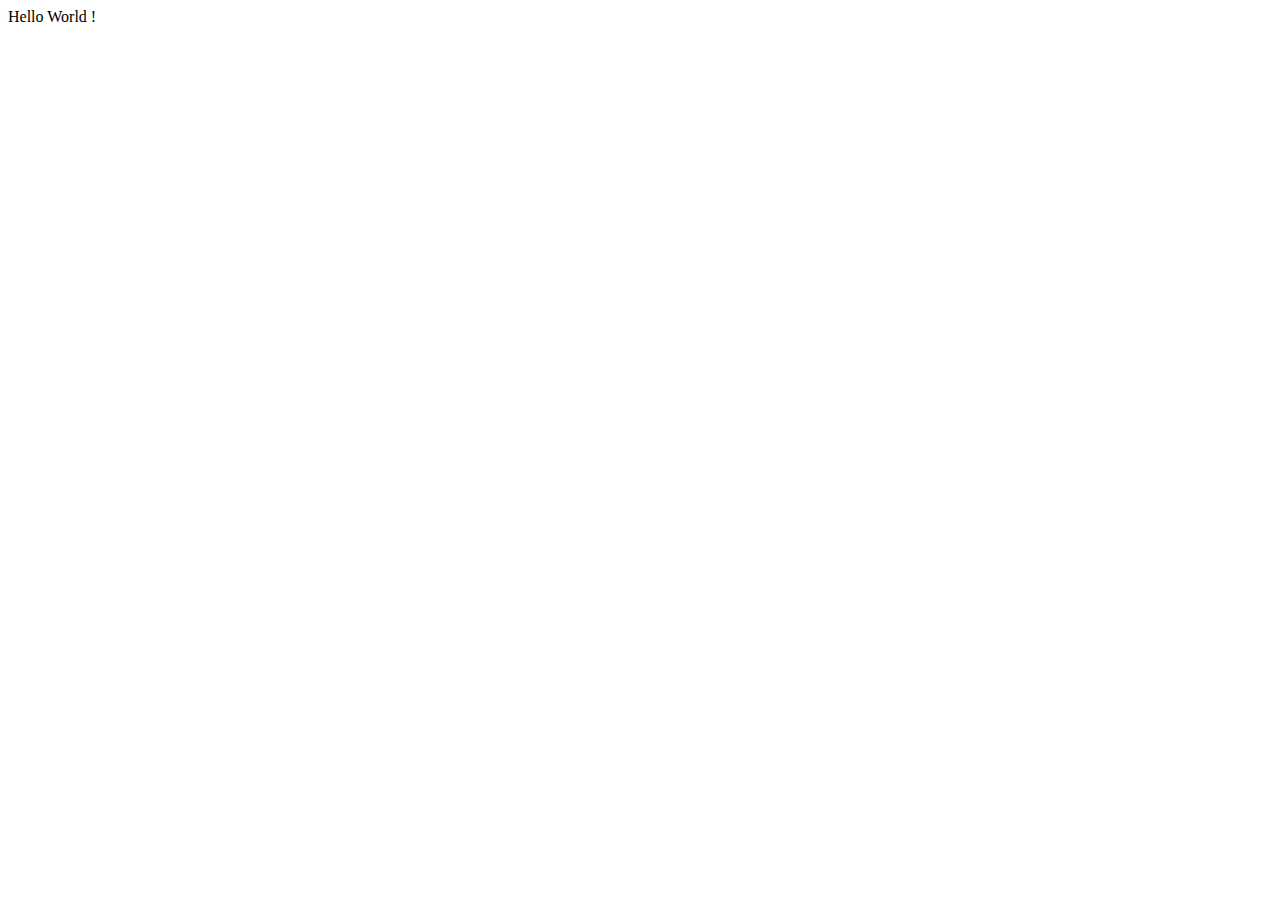
==== index.html @ 378b946c "initialisation du depot" ====
<!DOCTYPE html>
<html lang="en">
<head>
    <meta charset="UTF-8">
    <meta name="viewport" content="width=device-width, initial-scale=1.0">
    <title>Document</title>
</head>
<body>
    Hello World !
</body>
</html>
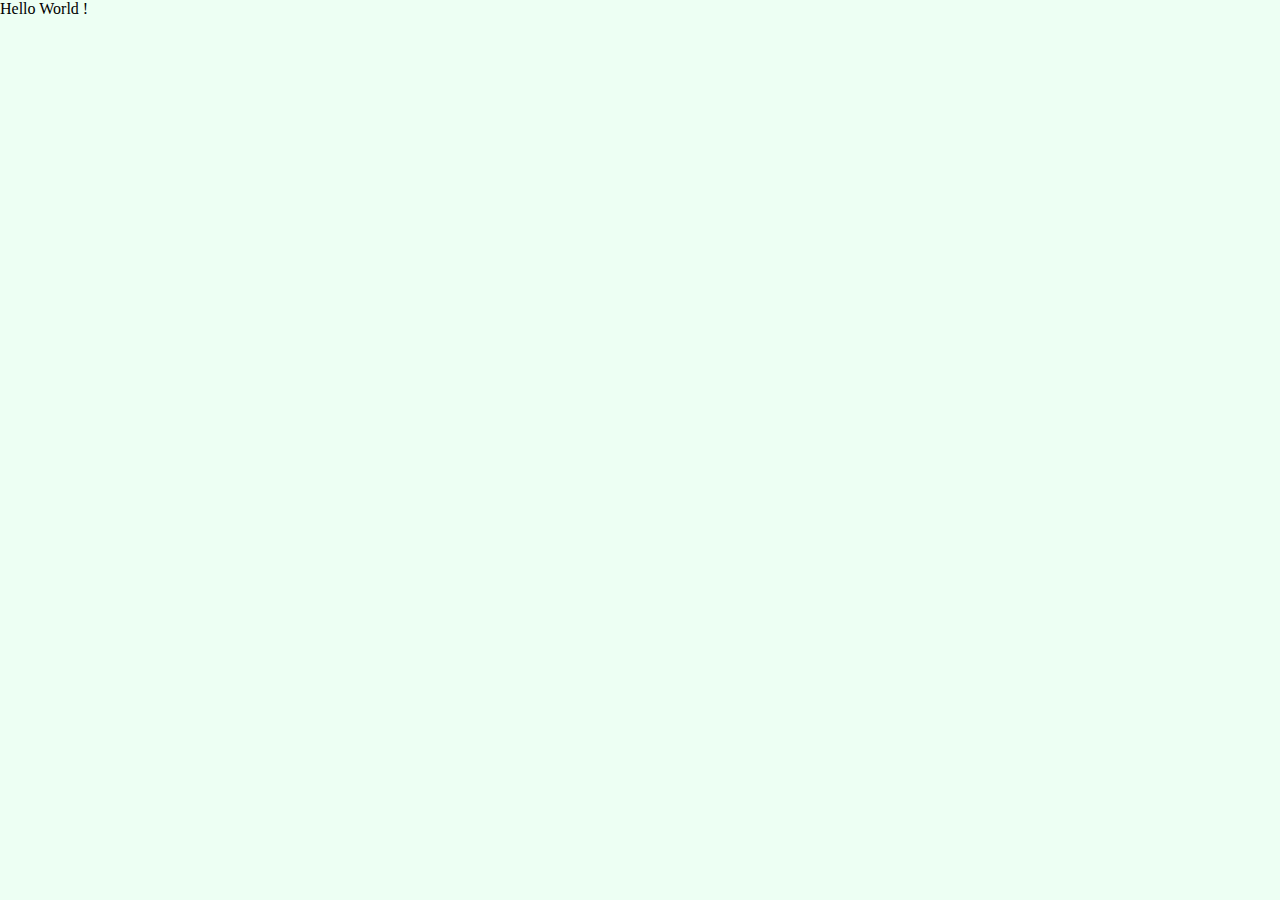
==== commit e9466c8f: "création de la structure du projet" ====
--- a/index.html
+++ b/index.html
@@ -3,6 +3,7 @@
 <head>
     <meta charset="UTF-8">
     <meta name="viewport" content="width=device-width, initial-scale=1.0">
+    <link rel="stylesheet" href="css/style.css">
     <title>Document</title>
 </head>
 <body>
--- a/css/style.css
+++ b/css/style.css
@@ -0,0 +1,80 @@
+:root{
+    --background-color: #EDFFF3;
+    --primary-color: #43A37B;
+}
+
+body{
+    background-color: var(--background-color);
+    padding: 0;
+    margin: 0;
+}
+h1{
+    text-align: center;
+}
+.form-login{
+    width: 40%;
+    margin: auto;
+    display: flex;
+    justify-content: center;
+    align-items: center;
+    flex-direction: column;
+    border-radius: 5px;
+    box-shadow: 1px 1px 8px gray;
+    background-color: white;
+}
+.head-login{
+    background-color: var(--primary-color);
+    width: 100%;
+    border-radius: 5px 5px 0px 0px;
+}
+.head-login p{
+    color: white;
+    text-align: center;
+    font-size: 24px;
+}
+.form-input{
+    width: 100%;
+    display: flex;
+    flex-direction: column;
+    justify-content: start;
+    margin-top: 10px;
+    margin-bottom: 10px;
+}
+label{
+    font-family: "Roboto", sans-serif;
+    font-size: 14px;
+    font-weight: bold;
+    margin-bottom: 5px;
+}
+input{
+    width: 100%;
+    padding: 5px;
+    border: 2px solid black;
+    border-radius: 5px;
+}
+input:focus{
+    border: 2px solid #417690;
+    background-color: var(--background-color);
+}
+form{
+    width: 80%;
+    display: flex;
+    flex-direction: column;
+    align-items: center;
+}
+.submit-button input {
+    border: none;
+    background-color: var(--primary-color);
+    color: white;
+    font-weight: bold;
+    padding: 10px;
+}
+.error-message {
+    color: red;
+    text-align: center
+}
+.go-page{
+    text-align: center;
+    color: black;
+    font-size: 18px;
+}
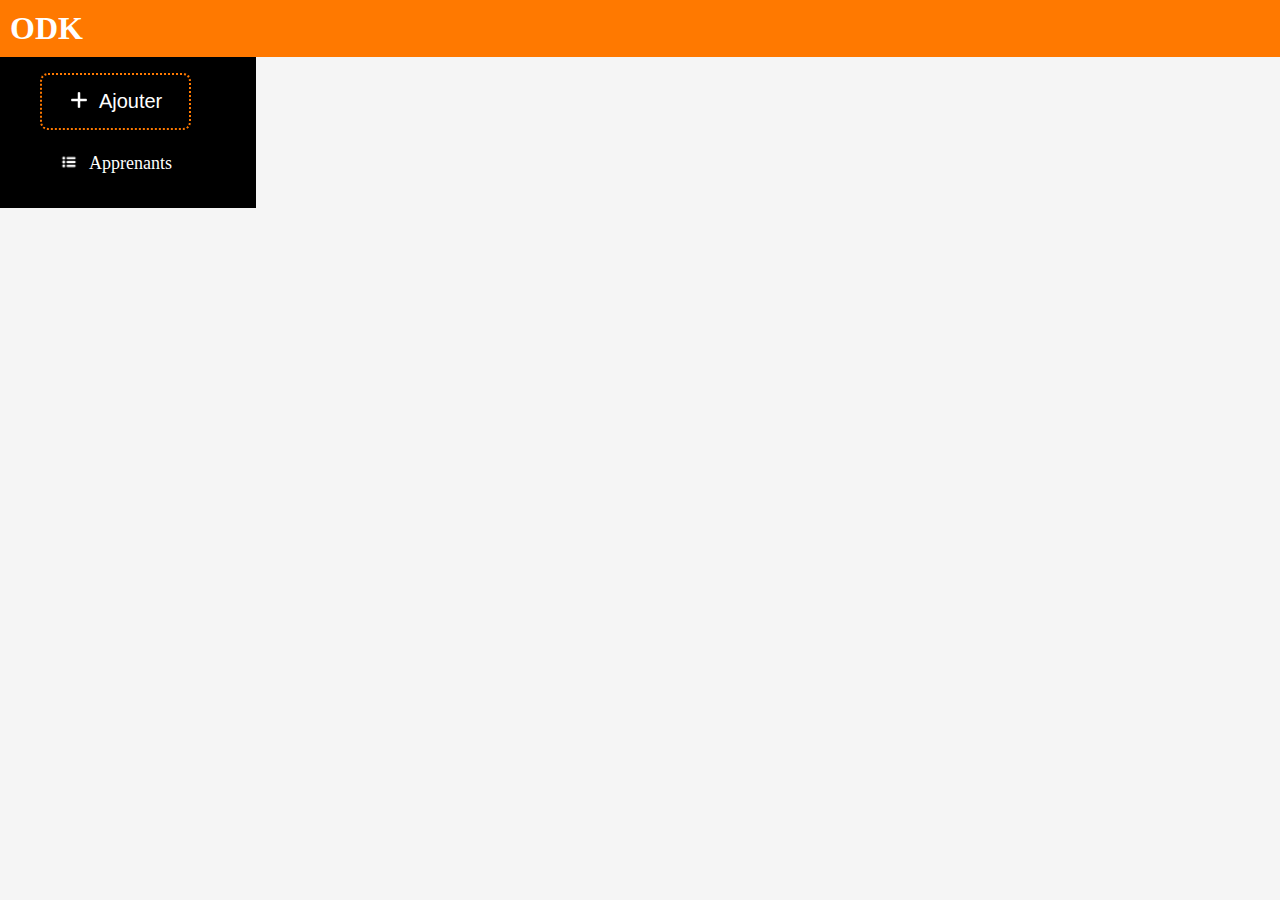
==== commit bc29e070: "debut de la creation du menu de la page" ====
--- a/index.html
+++ b/index.html
@@ -1,12 +1,48 @@
 <!DOCTYPE html>
 <html lang="en">
+
 <head>
     <meta charset="UTF-8">
     <meta name="viewport" content="width=device-width, initial-scale=1.0">
     <link rel="stylesheet" href="css/style.css">
     <title>Document</title>
 </head>
+
 <body>
-    Hello World !
+    <header class="header-page">
+        <!-- Entête  de la page -->
+        <h1>ODK</h1>
+    </header>
+    <main>
+        <nav>
+            <!-- barre de navigation -->
+            <ul>
+                <li>
+                    <button class="button-add">
+                        <div>
+                            <img src="media/icons/add.png" alt=""  class="icon-add">
+                        </div>
+                       <div>
+                        <p>Ajouter</p>
+                       </div>
+                    </button>
+                </li>
+                <li>
+                    <div class="link-title">
+                        <div>
+                            <a href="#"><img src="media/icons/list.png" alt="" class="icon-add"></a>
+                        </div>
+                        <div>
+                            <p><a href="#" class="button-list-app">Apprenants</a></p>
+                        </div>
+                    </div>
+                </li>
+            </ul>
+        </nav>
+        <section class="main">
+            <!-- Contenue principal de la page -->
+        </section>
+    </main>
 </body>
+
 </html>--- a/css/style.css
+++ b/css/style.css
@@ -1,17 +1,92 @@
-:root{
-    --background-color: #EDFFF3;
-    --primary-color: #43A37B;
+:root {
+    --background-color: #F5F5F5;
+    --primary-color: #FF7900;
+    --botton-color: #3487FF;
 }
 
-body{
+body {
     background-color: var(--background-color);
     padding: 0;
     margin: 0;
 }
-h1{
+
+.header-page {
+    background-color: var(--primary-color);
+    height: 10%;
+    margin: 0;
+    padding: 10px 10px;
+}
+
+.header-page h1 {
+    margin: 0;
+    text-align: left;
+    color: white;
+}
+
+nav {
+    background-color: black;
+    width: 20%;
+    height: 100%;
+    margin: -10;
+}
+
+nav p {
+    color: white;
+}
+
+nav a {
+    text-decoration: none;
+    color: white;
+}
+
+li {
+    list-style-type: none;
+    margin-top: 5px;
+}
+
+main {
+    display: flex;
+}
+
+.button-add {
+    background-color: black;
+    border: 2px dotted var(--primary-color);
+    padding: 20px;
+    border-radius: 8px;
+    width: 70%;
+    padding: 15px 2px;
+    display: flex;
+    justify-content: center;
+    align-items: center;
+}
+
+.button-add p {
+    font-size: 20px;
+    padding: 0;
+    margin: 0;
+}
+
+.icon-add {
+    width: 20px;
+    padding-right: 10px;
+}
+
+.link-title {
+    display: flex;
+    justify-content: center;
+    align-items: center;
+    width: 70%;
+}
+
+.link-title p {
+    font-size: 18px;
+}
+
+h1 {
     text-align: center;
 }
-.form-login{
+
+.form-login {
     width: 40%;
     margin: auto;
     display: flex;
@@ -22,17 +97,20 @@
     box-shadow: 1px 1px 8px gray;
     background-color: white;
 }
-.head-login{
+
+.head-login {
     background-color: var(--primary-color);
     width: 100%;
     border-radius: 5px 5px 0px 0px;
 }
-.head-login p{
+
+.head-login p {
     color: white;
     text-align: center;
     font-size: 24px;
 }
-.form-input{
+
+.form-input {
     width: 100%;
     display: flex;
     flex-direction: column;
@@ -40,28 +118,33 @@
     margin-top: 10px;
     margin-bottom: 10px;
 }
-label{
+
+label {
     font-family: "Roboto", sans-serif;
     font-size: 14px;
     font-weight: bold;
     margin-bottom: 5px;
 }
-input{
+
+input {
     width: 100%;
     padding: 5px;
     border: 2px solid black;
     border-radius: 5px;
 }
-input:focus{
+
+input:focus {
     border: 2px solid #417690;
     background-color: var(--background-color);
 }
-form{
+
+form {
     width: 80%;
     display: flex;
     flex-direction: column;
     align-items: center;
 }
+
 .submit-button input {
     border: none;
     background-color: var(--primary-color);
@@ -69,12 +152,14 @@
     font-weight: bold;
     padding: 10px;
 }
+
 .error-message {
     color: red;
     text-align: center
 }
-.go-page{
+
+.go-page {
     text-align: center;
     color: black;
     font-size: 18px;
-}
+}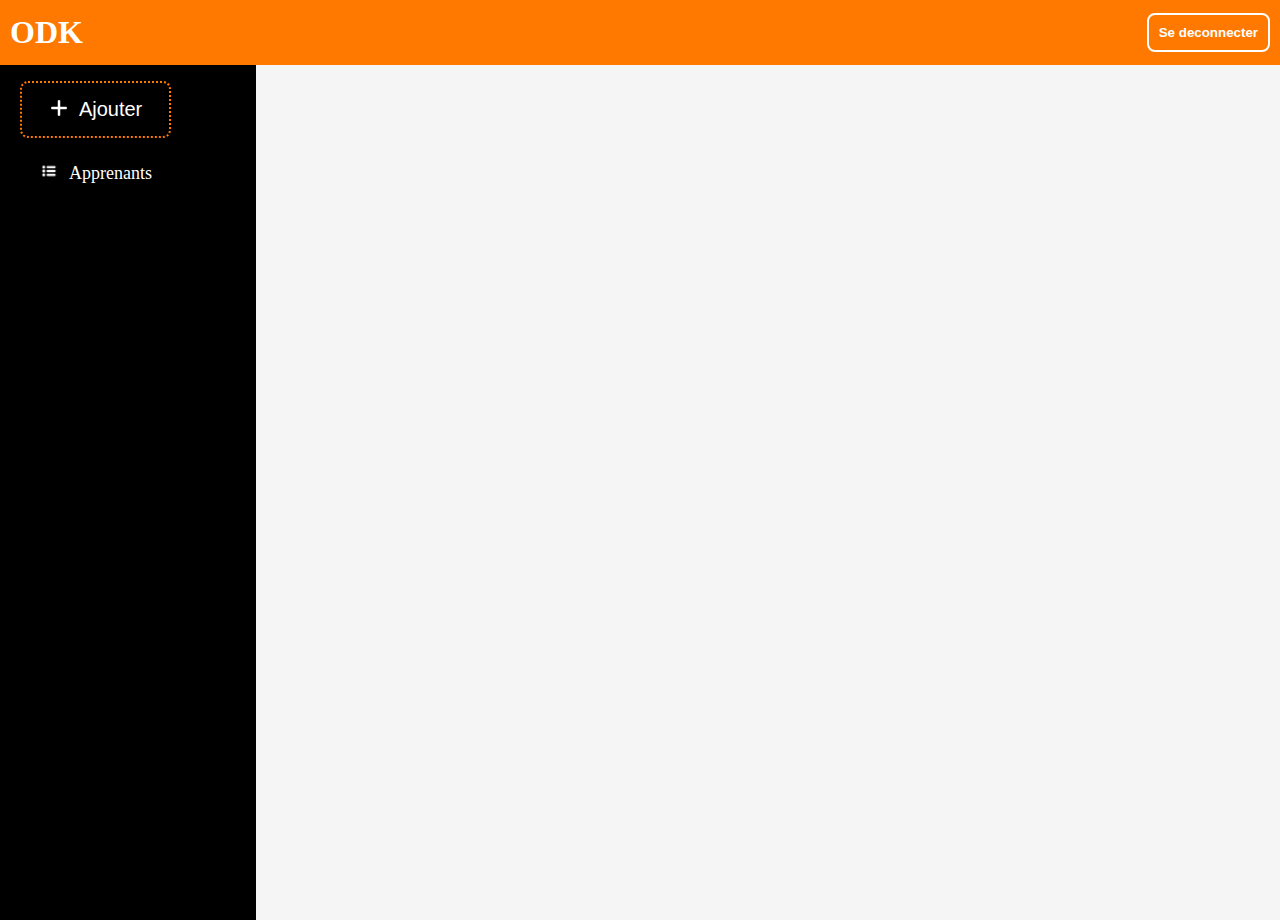
==== commit 11b6ced4: "mise à jour" ====
--- a/index.html
+++ b/index.html
@@ -11,7 +11,14 @@
 <body>
     <header class="header-page">
         <!-- Entête  de la page -->
-        <h1>ODK</h1>
+        <div>
+            <h1>ODK</h1>
+        </div>
+        <div>
+            <button class="logout-button">
+                <a href="signin.html">Se deconnecter</a>
+            </button>
+        </div>
     </header>
     <main>
         <nav>
@@ -27,10 +34,10 @@
                        </div>
                     </button>
                 </li>
-                <li>
+                <li class="link">
                     <div class="link-title">
                         <div>
-                            <a href="#"><img src="media/icons/list.png" alt="" class="icon-add"></a>
+                            <p><img src="media/icons/list.png" alt="" class="icon-add"></p>
                         </div>
                         <div>
                             <p><a href="#" class="button-list-app">Apprenants</a></p>
--- a/css/style.css
+++ b/css/style.css
@@ -4,17 +4,22 @@
     --botton-color: #3487FF;
 }
 
+html,
 body {
     background-color: var(--background-color);
+    height: 100%;
     padding: 0;
     margin: 0;
 }
 
 .header-page {
     background-color: var(--primary-color);
-    height: 10%;
+    height: 5%;
     margin: 0;
     padding: 10px 10px;
+    display: flex;
+    justify-content: space-between;
+    align-items: center;
 }
 
 .header-page h1 {
@@ -23,11 +28,28 @@
     color: white;
 }
 
+.logout-button {
+    background-color: var(--primary-color);
+    border: 2px solid white;
+    border-radius: 8px;
+    padding: 10px;
+}
+
+.logout-button a {
+    color: white;
+    font-weight: bold;
+    text-decoration: none;
+}
+
+main {
+    display: flex;
+    height: 95%;
+}
+
 nav {
     background-color: black;
     width: 20%;
     height: 100%;
-    margin: -10;
 }
 
 nav p {
@@ -39,13 +61,18 @@
     color: white;
 }
 
+ul {
+    padding: 0;
+}
+
 li {
     list-style-type: none;
     margin-top: 5px;
+    padding: 0 20px;
 }
 
-main {
-    display: flex;
+li[class="link"]:hover {
+    border-left: 2px solid var(--primary-color);
 }
 
 .button-add {
@@ -162,4 +189,8 @@
     text-align: center;
     color: black;
     font-size: 18px;
+}
+
+font-size: 18px;
+
 }